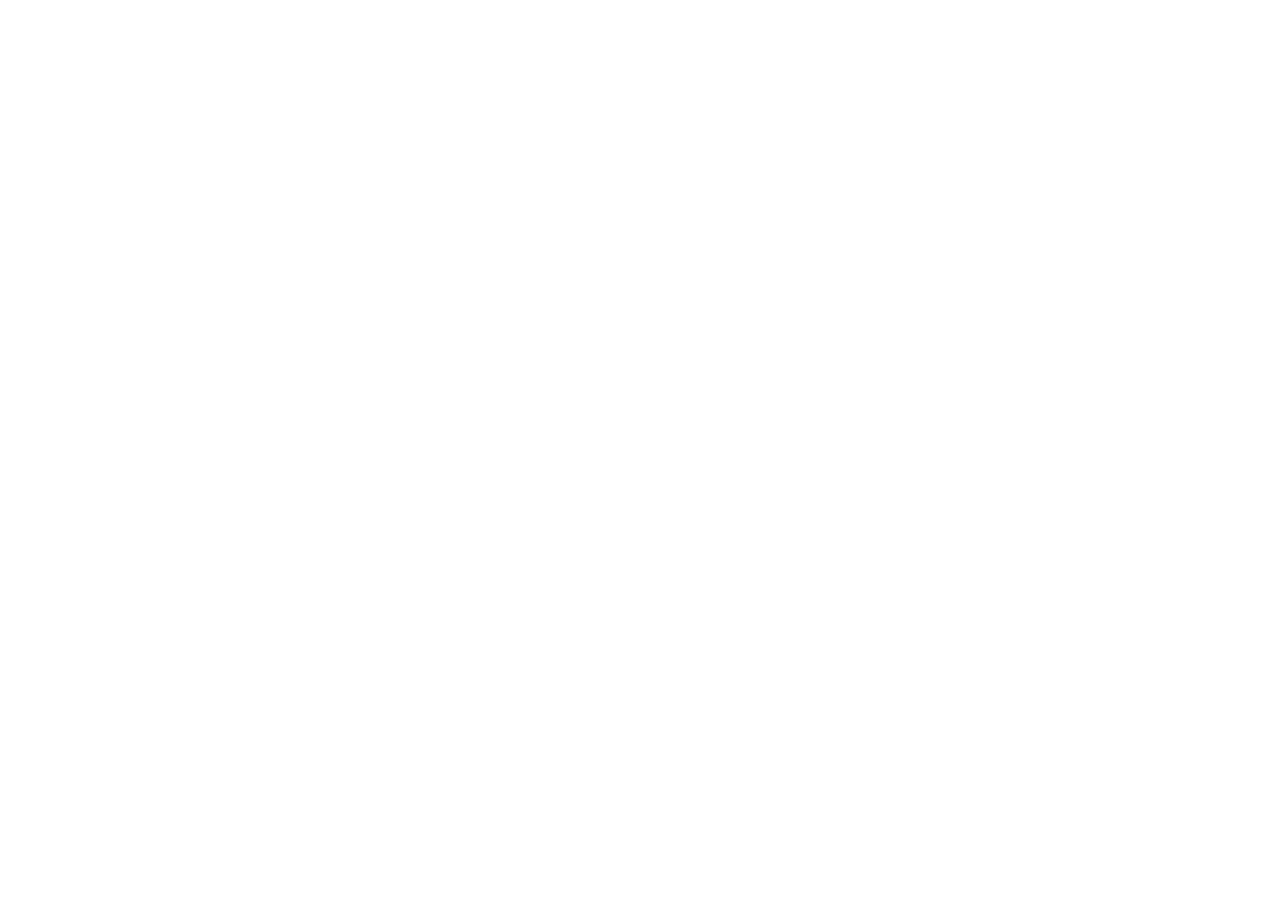
==== Class-id-selectors/index.html @ 3dedef67 "Added index page" ====
<!DOCTYPE html>
<html lang="en">
<head>
    <meta charset="UTF-8">
    <meta http-equiv="X-UA-Compatible" content="IE=edge">
    <meta name="viewport" content="width=device-width, initial-scale=1.0">
    <title>Class ID selectors </title>
    <link rel="stylesheet" href="CSS/styles.css">
</head>
<body>
    
</body>
</html>
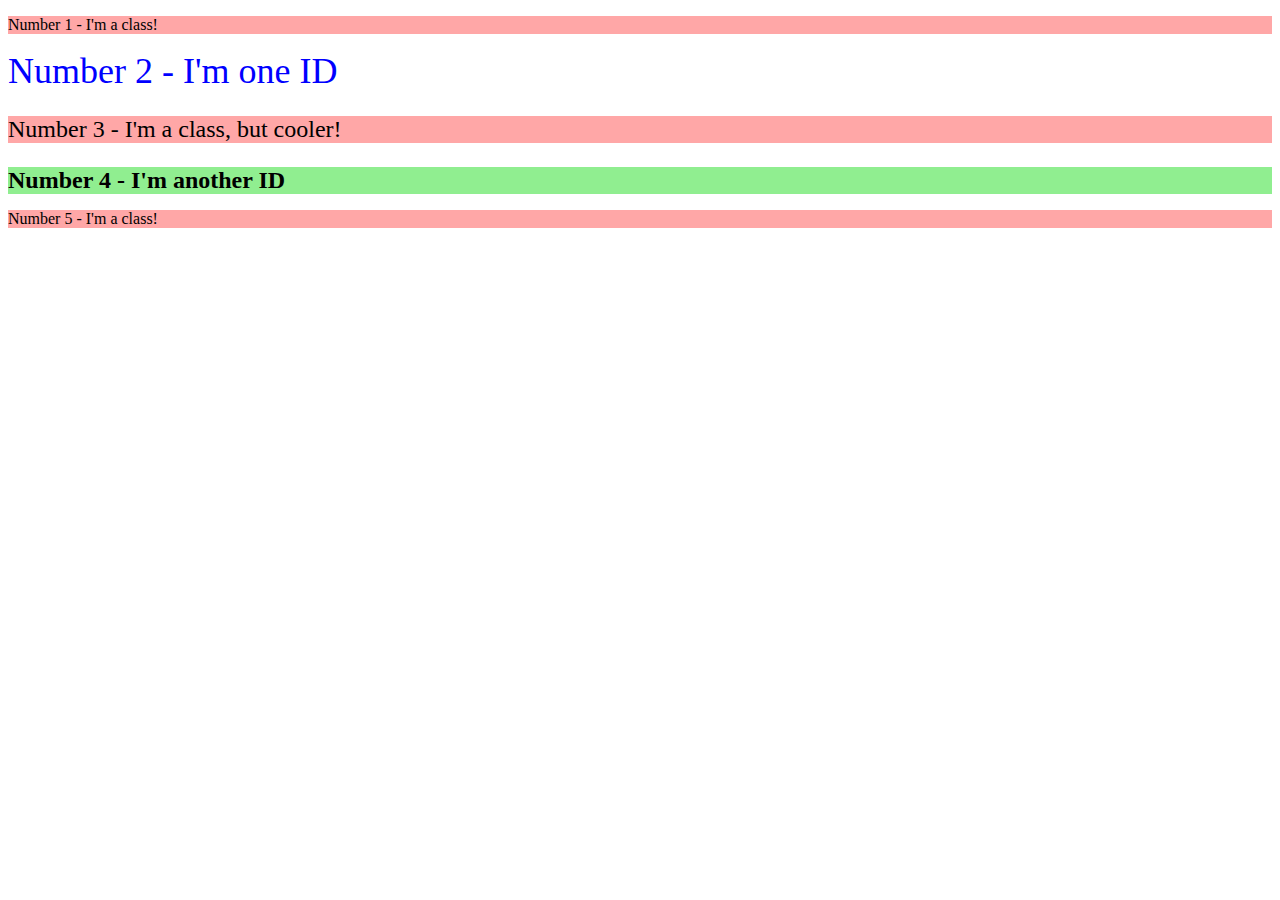
==== commit 2a30a797: "Added comments" ====
--- a/Class-id-selectors/index.html
+++ b/Class-id-selectors/index.html
@@ -8,6 +8,11 @@
     <link rel="stylesheet" href="CSS/styles.css">
 </head>
 <body>
-    
+    <p class = "odd">Number 1 - I'm a class!</p>
+    <div id = "second" >Number 2 - I'm one ID</div>
+    <!-- The class odd and adjust-font-size is combined together even with two declarations in CSS. -->
+    <p class ="odd adjust-font-size">Number 3 - I'm a class, but cooler!</p>
+    <div id = "fourth" class ="adjust-font-size">Number 4 - I'm another ID</div>
+    <p class = "odd">Number 5 - I'm a class!</p>
 </body>
 </html>--- a/Class-id-selectors/CSS/styles.css
+++ b/Class-id-selectors/CSS/styles.css
@@ -0,0 +1,18 @@
+.odd {
+    background-color: rgb(255,167,167);
+    font-family: Verdana, DeJavu Sans sans-serif;
+}
+
+.adjust-font-size{
+    font-size: 24px;
+}
+
+#second{
+color: blue;
+font-size: 36px;
+}
+
+#fourth{
+    background-color: lightgreen;
+    font-weight: bold;
+}
